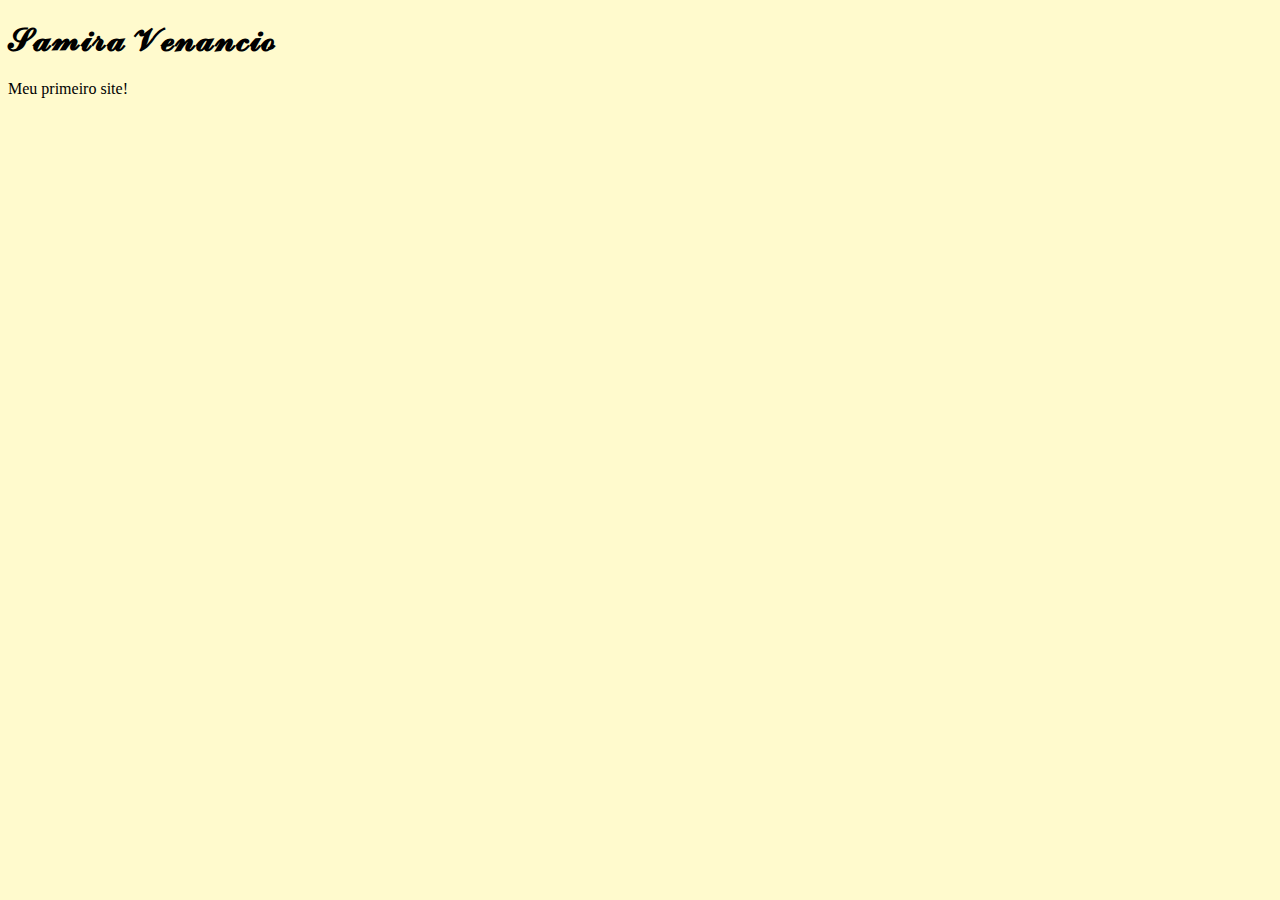
==== index.html @ 327369c2 "Add files via upload" ====
<!DOCTYPE html>
<html lang="en">
<head>
    <meta charset="UTF-8">
    <meta name="viewport" content="width=device-width, initial-scale=1.0">
    <title>Samira venancio</title>
</head> 
<link rel="stylesheet" href="style.css">
<body>
<h1>𝓢𝓪𝓶𝓲𝓻𝓪 𝓥𝓮𝓷𝓪𝓷𝓬𝓲𝓸</h1>
    Meu primeiro site!
</body>
</html>
---- style.css ----
body{
    background-color :lemonchiffon;
}
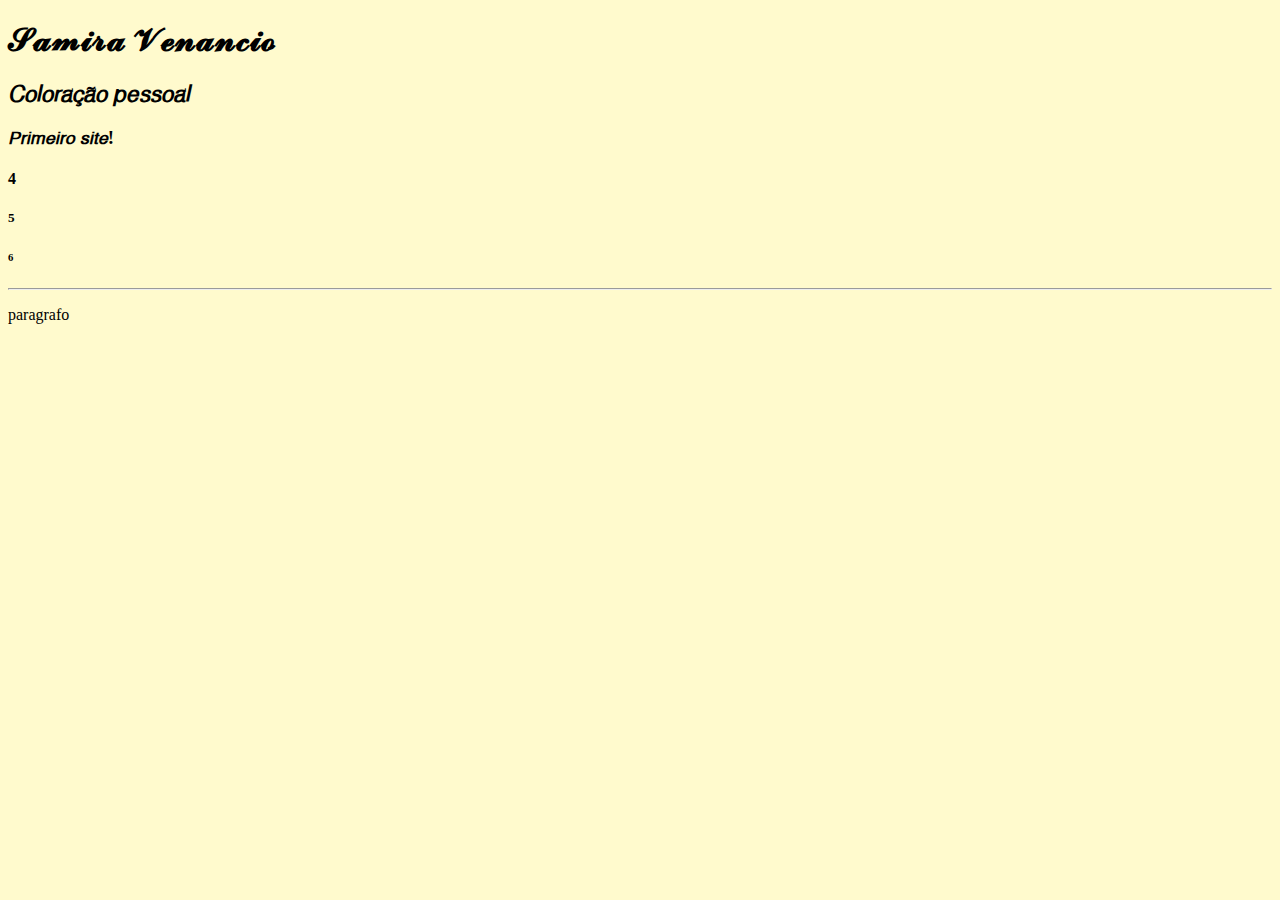
==== commit 64cd91d4: "Add files via upload" ====
--- a/index.html
+++ b/index.html
@@ -8,6 +8,11 @@
 <link rel="stylesheet" href="style.css">
 <body>
 <h1>𝓢𝓪𝓶𝓲𝓻𝓪 𝓥𝓮𝓷𝓪𝓷𝓬𝓲𝓸</h1>
-    Meu primeiro site!
-</body>
+<h2> 𝘊𝘰𝘭𝘰𝘳𝘢𝘤̧𝘢̃𝘰 𝘱𝘦𝘴𝘴𝘰𝘢𝘭 </h2>
+    <h3> 𝘗𝘳𝘪𝘮𝘦𝘪𝘳𝘰 𝘴𝘪𝘵𝘦!</h3>
+    <h4> 4 </h4>
+    <h5> 5 </h5>
+<h6> 6 </h6>
+    <hr><p> paragrafo </p>
+    </body>
 </html>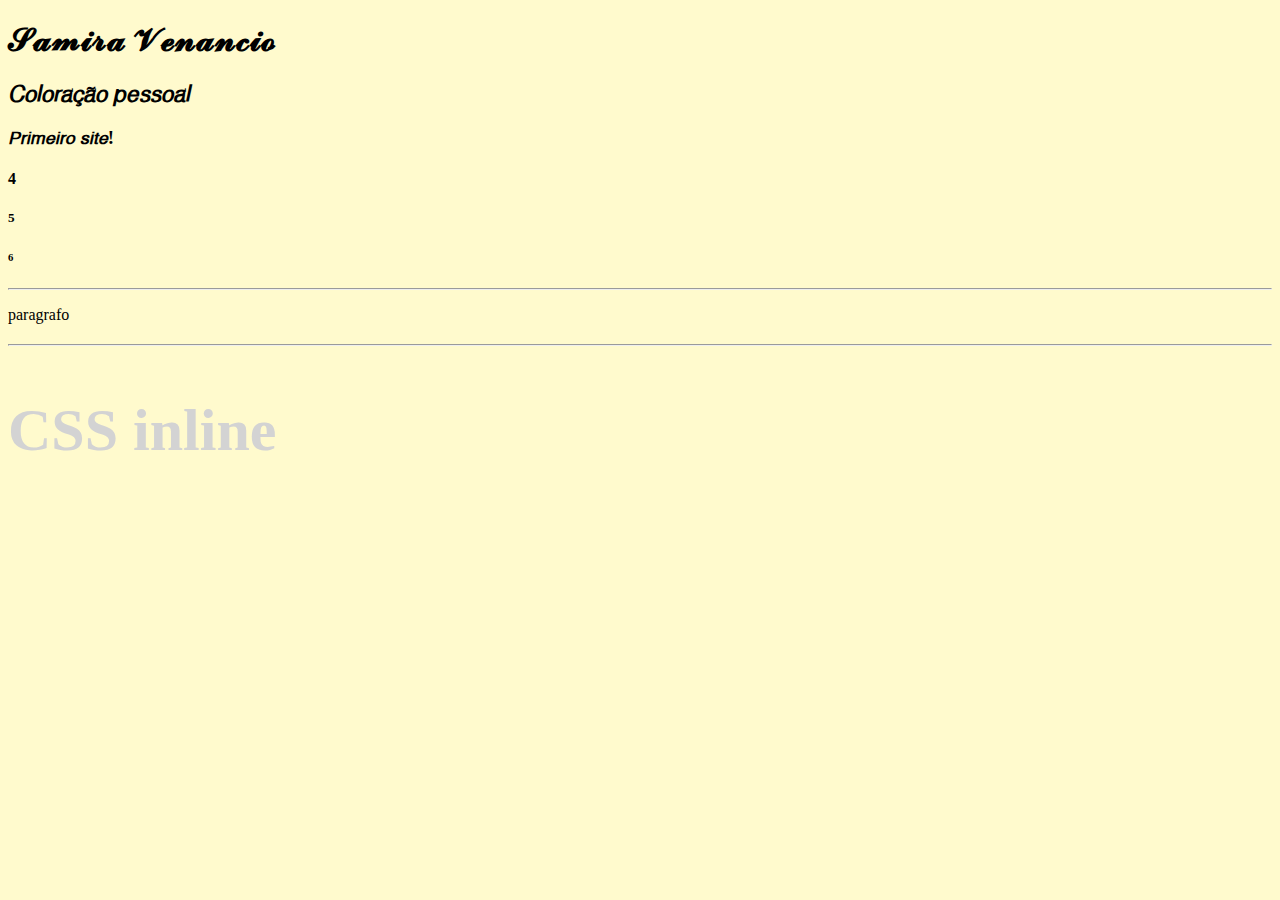
==== commit eacb2332: "Add files via upload" ====
--- a/index.html
+++ b/index.html
@@ -14,5 +14,17 @@
     <h5> 5 </h5>
 <h6> 6 </h6>
     <hr><p> paragrafo </p>
-    </body>
-</html>+    <div class="'nomeclass" id="identificador" style="color: lightgrey; font-size: 40px;" title="titulo">   
+        <div>
+         <hr>
+         <h2> CSS inline</h2>
+         <div style="background:#000;
+          color:#fff>;
+          text-align:center;
+        }
+<style>
+  
+    
+  </body>
+</body>
+</html>
--- a/style.css
+++ b/style.css
@@ -1,3 +1,4 @@
 body{
-    background-color :lemonchiffon;
-}+    background-color: lemonchiffon;
+
+}
